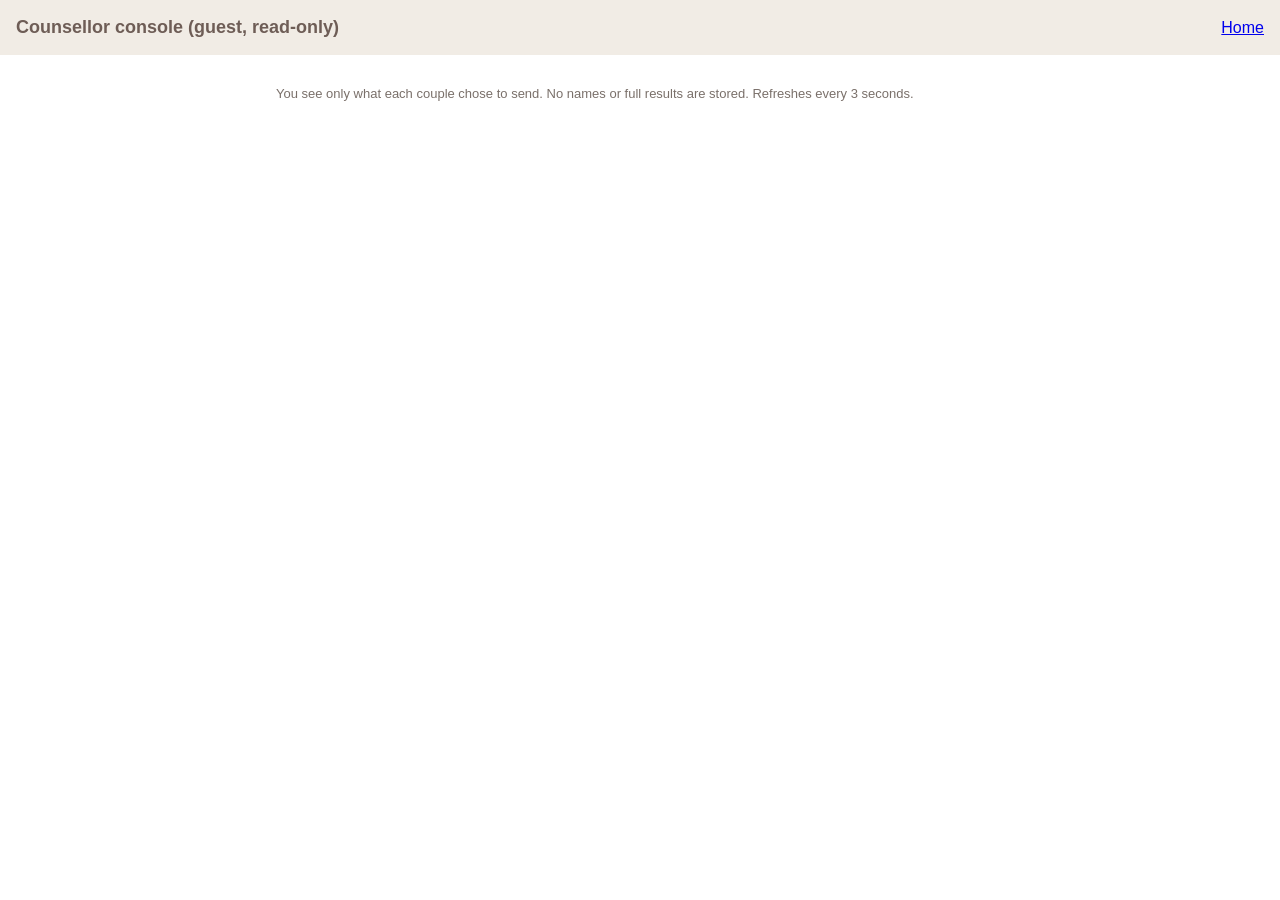
==== web/counsellor.html @ f3dbd74a "BioSentinel Family prototype v0.2 (Nasab Labs) Private Arabic-English companion for premarital genet" ====
<!doctype html>
<html lang="en">
<head>
  <meta charset="utf-8">
  <meta name="viewport" content="width=device-width, initial-scale=1">
  <title>BioSentinel Family · Counsellor</title>
  <link rel="stylesheet" href="style.css">
</head>
<body>
  <header><h1>Counsellor console (guest, read-only)</h1><a href="/">Home</a></header>
  <main>
    <p class="small">You see only what each couple chose to send. No names or full results are stored. Refreshes every 3 seconds.</p>
    <div id="cases"></div>
  </main>
  <script>
    const esc = (s) => String(s ?? "").replace(/[&<>"]/g, (c) => ({ "&": "&amp;", "<": "&lt;", ">": "&gt;", '"': "&quot;" }[c]));
    // On the public demo the inbox needs the counsellor key. It is kept for this tab only.
    const key = () => { try { return sessionStorage.getItem("bsf-ckey") || ""; } catch { return ""; } };
    async function load() {
      const r = await fetch("/api/cases", { headers: { "X-Counsellor-Key": key() } });
      if (r.status === 401) {
        const k = prompt("Counsellor key");
        if (k) { try { sessionStorage.setItem("bsf-ckey", k); } catch {} return load(); }
        document.getElementById("cases").innerHTML = "<p>Counsellor key required.</p>"; return;
      }
      const cases = await r.json();
      document.getElementById("cases").innerHTML = cases.length ? cases.map((c) => `
        <div class="card">
          <h3>Case ${c.id} · ${esc(c.received)} · ${esc(c.status)}</h3>
          ${c.shared_genes.length ? `<div class="flag">Shared carrier gene(s): ${esc(c.shared_genes.join(", "))}</div>` : ""}
          ${c.other_reasons.length ? `<div>Other reasons: ${esc(c.other_reasons.join("; "))}</div>` : ""}
          <div class="small">Language: ${esc(c.language)} · Quick-check score: ${c.quiz_score ?? "not shared"}</div>
          ${c.contact ? `<div>Contact: ${esc(c.contact)}</div>` : ""}
          ${c.note ? `<div>Message: ${esc(c.note)}</div>` : ""}
        </div>`).join("") : "<p>No cases yet.</p>";
    }
    load().then(() => setInterval(load, 3000));
  </script>
</body>
</html>
---- web/style.css ----
:root {
  --ink: #332e2b; --muted: #7a706a; --brown: #6e5d56; --sand: #f1ece5; --line: #d9d0c5;
  --acc: #1f6f6b; --acc-fill: #e0eeec; --warn: #9a5b13; --warn-fill: #fbf1e3; --bg: #ffffff;
  font-family: "Segoe UI", Tahoma, Arial, sans-serif; color: var(--ink); background: var(--bg);
}
* { box-sizing: border-box; }
body { margin: 0; line-height: 1.5; }
header { background: var(--sand); padding: 14px 16px; display: flex; gap: 12px; align-items: center; flex-wrap: wrap; }
header h1 { font-size: 18px; margin: 0; color: var(--brown); flex: 1; }
header select, header button { font: inherit; }
main { max-width: 760px; margin: 0 auto; padding: 16px; }
section { border: 1px solid var(--line); border-radius: 10px; padding: 16px; margin-bottom: 16px; }
section h2 { margin: 0 0 8px; font-size: 18px; color: var(--brown); }
section.locked { opacity: .45; pointer-events: none; }
.card { background: var(--sand); border-radius: 8px; padding: 12px; margin: 10px 0; }
.card h3 { margin: 0 0 4px; font-size: 15px; }
.meta { color: var(--muted); font-size: 13px; }
.badge { display: inline-block; font-size: 12px; padding: 2px 8px; border-radius: 99px; background: #fff; border: 1px solid var(--line); color: var(--muted); }
.badge.ai { border-color: var(--acc); color: var(--acc); }
.flag { background: var(--warn-fill); color: var(--warn); border-radius: 8px; padding: 8px 10px; margin-top: 8px; font-size: 14px; }
button { background: var(--acc); color: #fff; border: 0; border-radius: 8px; padding: 9px 14px; cursor: pointer; font-size: 14px; }
a.btn { display: inline-block; background: var(--acc); color: #fff; border-radius: 8px; padding: 9px 14px; font-size: 14px; text-decoration: none; }
a.btn.secondary, button.secondary { background: #fff; color: var(--acc); border: 1px solid var(--acc); }
button:disabled { opacity: .5; cursor: default; }
input[type=text] { font: inherit; padding: 8px; border: 1px solid var(--line); border-radius: 8px; width: 100%; }
label { display: block; margin: 6px 0; }
.row { display: flex; gap: 10px; flex-wrap: wrap; align-items: center; }
.code { font-size: 28px; letter-spacing: 6px; font-weight: 700; color: var(--acc); }
.grid16 { display: grid; grid-template-columns: repeat(8, 28px); gap: 6px; margin: 10px 0; }
.grid16 span { width: 28px; height: 28px; border-radius: 50%; background: #fff; border: 2px solid var(--line); }
.grid16 span.affected { background: var(--acc); border-color: var(--acc); }
.grid16 span.carrier { background: var(--acc-fill); border-color: var(--acc); }
.legend span { margin-inline-end: 14px; font-size: 13px; color: var(--muted); }
.options { display: grid; grid-template-columns: repeat(auto-fit, minmax(200px, 1fr)); gap: 10px; }
.persona-list { display: grid; grid-template-columns: repeat(auto-fit, minmax(160px, 1fr)); gap: 12px; }
.persona-list a { display: block; background: var(--sand); border-radius: 10px; padding: 16px; color: var(--ink); text-decoration: none; }
.persona-list a strong { color: var(--brown); font-size: 17px; }
.ok { color: var(--acc); font-weight: 600; }
.small { font-size: 13px; color: var(--muted); }
[dir=rtl] body { font-family: "Segoe UI", Tahoma, "Arial", sans-serif; }
select { font: inherit; padding: 8px; border: 1px solid var(--line); border-radius: 8px; }
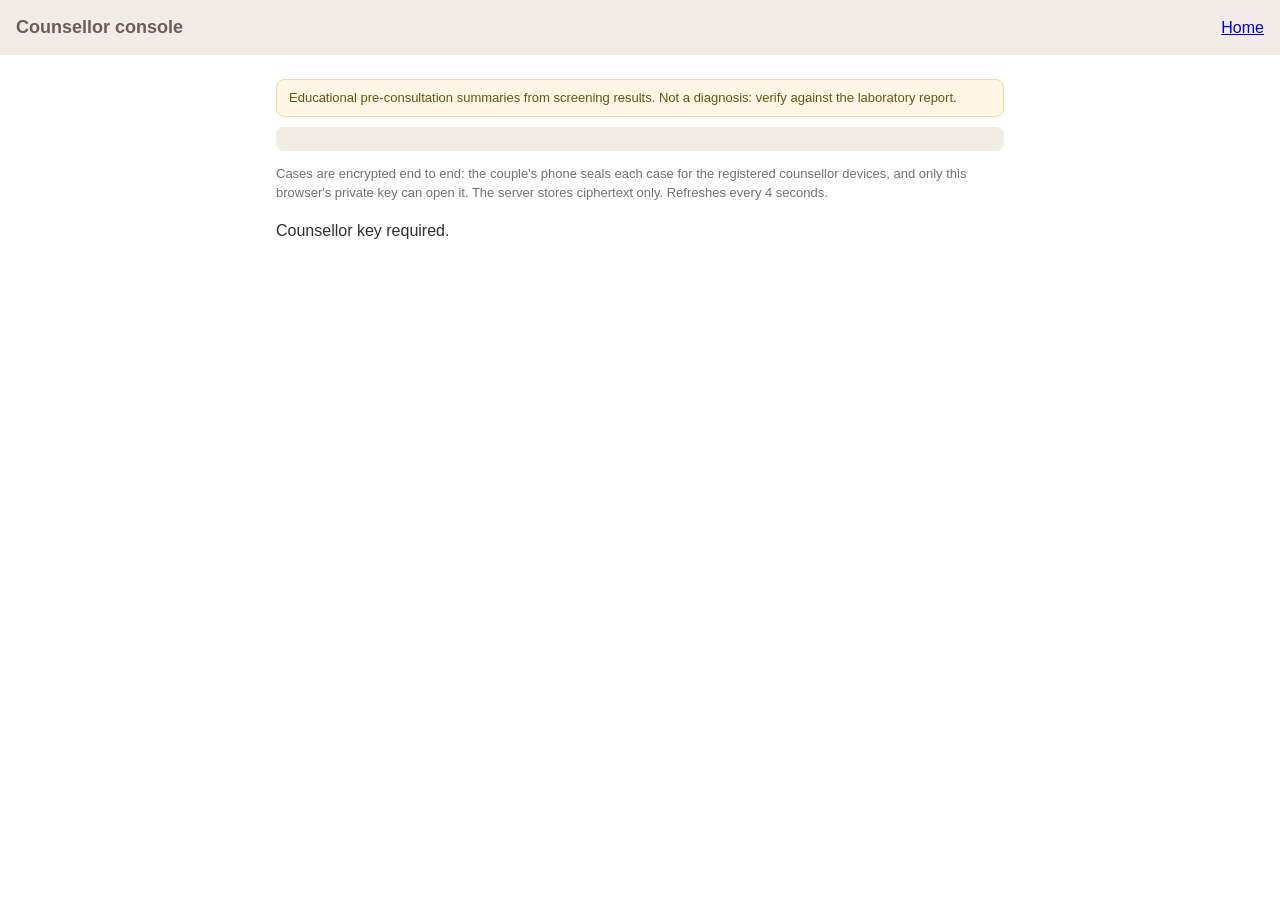
==== commit ba09e95d: "v0.3: FHIR import, explainable encrypted referral, live Gemma 4 online - HL7 FHIR R4 Genomics Report" ====
--- a/web/counsellor.html
+++ b/web/counsellor.html
@@ -5,36 +5,104 @@
   <meta name="viewport" content="width=device-width, initial-scale=1">
   <title>BioSentinel Family · Counsellor</title>
   <link rel="stylesheet" href="style.css">
+  <!-- Installable app ("Add to Home screen"): name, icons and colours -->
+  <link rel="manifest" href="/manifest.json">
+  <meta name="theme-color" content="#1f6f6b">
+  <link rel="icon" type="image/png" href="/icons/favicon-32.png">
+  <link rel="apple-touch-icon" href="/icons/apple-touch-icon.png">
+  <meta name="apple-mobile-web-app-capable" content="yes">
+  <meta name="mobile-web-app-capable" content="yes">
+  <meta name="apple-mobile-web-app-title" content="BioSentinel">
+  <script>if ("serviceWorker" in navigator) navigator.serviceWorker.register("/sw.js").catch(() => {}); // the app still works without it</script>
 </head>
 <body>
-  <header><h1>Counsellor console (guest, read-only)</h1><a href="/">Home</a></header>
+  <header><h1>Counsellor console</h1><a href="/">Home</a></header>
   <main>
-    <p class="small">You see only what each couple chose to send. No names or full results are stored. Refreshes every 3 seconds.</p>
+    <p class="edu">Educational pre-consultation summaries from screening results. Not a diagnosis: verify against the laboratory report.</p>
+    <div class="card" id="device"></div>
+    <p class="small">Cases are encrypted end to end: the couple's phone seals each case for the registered counsellor
+      devices, and only this browser's private key can open it. The server stores ciphertext only. Refreshes every 4 seconds.</p>
     <div id="cases"></div>
   </main>
-  <script>
+  <script type="module">
+    import { newDevice, open } from "./seal.js";
+    import { renderBrief } from "./brief_view.js";
     const esc = (s) => String(s ?? "").replace(/[&<>"]/g, (c) => ({ "&": "&amp;", "<": "&lt;", ">": "&gt;", '"': "&quot;" }[c]));
-    // On the public demo the inbox needs the counsellor key. It is kept for this tab only.
+    const store = { get: (k) => { try { return localStorage.getItem(k); } catch { return null; } },
+                    set: (k, v) => { try { localStorage.setItem(k, v); } catch {} } };
     const key = () => { try { return sessionStorage.getItem("bsf-ckey") || ""; } catch { return ""; } };
-    async function load() {
-      const r = await fetch("/api/cases", { headers: { "X-Counsellor-Key": key() } });
+    const STATUS = { new: "New", seen: "Seen", contacted: "Contacted", appointment_offered: "Appointment offered", closed: "Closed" };
+    const SERVICES = {};
+    const REASON = { vus: "uncertain result (VUS)", xl_carrier_female: "woman carrying an X-linked change (sons may be affected)" };
+    const reason = (r) => { const [g, code] = r.split(":"); return code && REASON[code] ? `${g}: ${REASON[code]}` : r; };
+    const opened = {};      // case id -> decrypted content (in memory only)
+    let device = null;
+
+    async function authed(url, opts = {}) {
+      const r = await fetch(url, { ...opts, headers: { ...(opts.headers || {}), "X-Counsellor-Key": key(), "Content-Type": "application/json" } });
       if (r.status === 401) {
         const k = prompt("Counsellor key");
-        if (k) { try { sessionStorage.setItem("bsf-ckey", k); } catch {} return load(); }
-        document.getElementById("cases").innerHTML = "<p>Counsellor key required.</p>"; return;
+        if (k) { try { sessionStorage.setItem("bsf-ckey", k); } catch {} return authed(url, opts); }
+        throw new Error("key required");
       }
-      const cases = await r.json();
-      document.getElementById("cases").innerHTML = cases.length ? cases.map((c) => `
+      return r;
+    }
+
+    // This browser's counsellor device: the private key stays here (localStorage), the public key is registered.
+    async function setupDevice() {
+      const saved = store.get("bsf-counsellor-device");
+      device = saved ? JSON.parse(saved) : await newDevice();
+      store.set("bsf-counsellor-device", JSON.stringify(device));
+      await authed("/api/counsellor/devices", { method: "POST", body: JSON.stringify({ kid: device.kid, jwk: device.publicJwk }) });
+      document.getElementById("device").innerHTML = `<strong>This device is registered.</strong>
+        <span class="small">Device key ${esc(device.kid)} · ECDH P-256. New cases are sealed for it.</span>`;
+    }
+
+    async function setStatus(id, status) {
+      await authed(`/api/cases/${id}/status`, { method: "POST", body: JSON.stringify({ status }) });
+      load();
+    }
+    window.setStatus = setStatus;
+
+    async function caseBody(c) {
+      if (!c.sealed) {         // older, unencrypted form (family-invite requests)
+        return `${c.shared_genes?.length ? `<div class="flag">Shared carrier gene(s): ${esc(c.shared_genes.join(", "))}</div>` : ""}
+          ${c.other_reasons?.length ? `<div>Other reasons: ${esc(c.other_reasons.map(reason).join("; "))}</div>` : ""}
+          ${c.contact ? `<div>Contact: ${esc(c.contact)}</div>` : ""}${c.note ? `<div>Message: ${esc(c.note)}</div>` : ""}
+          <div class="small">Not encrypted (sent from a family-invite page).</div>`;
+      }
+      if (!opened[c.id]) {
+        try { opened[c.id] = await open(c.sealed, device); }
+        catch { return `<p class="small">Sealed for another counsellor device: it cannot be opened here. (This is end-to-end encryption at work.)</p>`; }
+      }
+      const d = opened[c.id];
+      return `<span class="badge">Decrypted on this device</span>` + renderBrief(d.brief, { contact: d.contact, note: d.note });
+    }
+
+    async function load() {
+      const cases = await (await authed("/api/cases")).json();
+      const html = await Promise.all(cases.map(async (c) => `
         <div class="card">
-          <h3>Case ${c.id} · ${esc(c.received)} · ${esc(c.status)}</h3>
-          ${c.shared_genes.length ? `<div class="flag">Shared carrier gene(s): ${esc(c.shared_genes.join(", "))}</div>` : ""}
-          ${c.other_reasons.length ? `<div>Other reasons: ${esc(c.other_reasons.join("; "))}</div>` : ""}
-          <div class="small">Language: ${esc(c.language)} · Quick-check score: ${c.quiz_score ?? "not shared"}</div>
-          ${c.contact ? `<div>Contact: ${esc(c.contact)}</div>` : ""}
-          ${c.note ? `<div>Message: ${esc(c.note)}</div>` : ""}
-        </div>`).join("") : "<p>No cases yet.</p>";
+          <h3>Case ${c.id} · ${esc(c.received)} · ${esc(SERVICES[c.service] || c.service || "")}
+            ${c.priority === "urgent" ? `<span class="badge urgent">Time-sensitive</span>` : ""}</h3>
+          <div class="row small">Status: <strong>${STATUS[c.status] || esc(c.status)}</strong>
+            ${["seen", "contacted", "appointment_offered", "closed"].map((s) =>
+              `<button class="secondary" onclick="setStatus(${c.id}, '${s}')" ${c.status === s ? "disabled" : ""}>${STATUS[s]}</button>`).join("")}</div>
+          ${await caseBody(c)}
+        </div>`));
+      document.getElementById("cases").innerHTML = html.join("") || "<p>No cases yet.</p>";
     }
-    load().then(() => setInterval(load, 3000));
+
+    (async () => {
+      try {
+        (await fetch("/api/services").then((r) => r.json())).forEach((s) => (SERVICES[s.id] = s.name));
+        await setupDevice();
+        await load();
+        setInterval(() => load().catch(() => {}), 4000);
+      } catch (e) {
+        document.getElementById("cases").innerHTML = "<p>Counsellor key required.</p>";
+      }
+    })();
   </script>
 </body>
 </html>
--- a/web/style.css
+++ b/web/style.css
@@ -19,7 +19,7 @@
 .badge.ai { border-color: var(--acc); color: var(--acc); }
 .flag { background: var(--warn-fill); color: var(--warn); border-radius: 8px; padding: 8px 10px; margin-top: 8px; font-size: 14px; }
 button { background: var(--acc); color: #fff; border: 0; border-radius: 8px; padding: 9px 14px; cursor: pointer; font-size: 14px; }
-a.btn { display: inline-block; background: var(--acc); color: #fff; border-radius: 8px; padding: 9px 14px; font-size: 14px; text-decoration: none; }
+label.btn, a.btn { display: inline-block; background: var(--acc); color: #fff; border-radius: 8px; padding: 9px 14px; font-size: 14px; text-decoration: none; }
 a.btn.secondary, button.secondary { background: #fff; color: var(--acc); border: 1px solid var(--acc); }
 button:disabled { opacity: .5; cursor: default; }
 input[type=text] { font: inherit; padding: 8px; border: 1px solid var(--line); border-radius: 8px; width: 100%; }
@@ -39,3 +39,29 @@
 .small { font-size: 13px; color: var(--muted); }
 [dir=rtl] body { font-family: "Segoe UI", Tahoma, "Arial", sans-serif; }
 select { font: inherit; padding: 8px; border: 1px solid var(--line); border-radius: 8px; }
+table.imp { width: 100%; border-collapse: collapse; margin: 8px 0; font-size: 14px; }
+table.imp th, table.imp td { text-align: start; padding: 6px 4px; border-bottom: 1px solid var(--line); vertical-align: top; }
+label.btn { cursor: pointer; }
+#ask-q { flex: 1; min-width: 200px; }
+.card.ask { border: 1px dashed var(--line); background: #fff; }
+.answer { margin-top: 8px; padding: 10px; border-radius: 8px; background: #e0eeec; }
+details summary { cursor: pointer; font-size: 13px; color: #555; margin-top: 6px; }
+.opt { display: block; cursor: pointer; position: relative; padding-inline-end: 34px; }
+.opt input { position: absolute; inset-inline-end: 10px; top: 12px; }
+.opt.on { outline: 2px solid var(--accent, #1f6f6b); background: #e0eeec; }
+.cmp-wrap { overflow-x: auto; margin: 10px 0; }
+table.cmp { border-collapse: collapse; width: 100%; font-size: 13px; min-width: 420px; }
+table.cmp th, table.cmp td { border: 1px solid var(--line); padding: 6px; text-align: start; vertical-align: top; }
+table.cmp tr:first-child th { background: #e0eeec; }
+ol.plan { padding-inline-start: 20px; } ol.plan li { margin: 6px 0; }
+.tree-wrap { overflow-x: auto; } svg.tree { width: 100%; min-width: 520px; max-width: 680px; display: block; margin: 6px auto; }
+svg.tree .node { cursor: pointer; } svg.tree .lbl { font-size: 12px; fill: #3a302c; }
+svg.tree .side { font-size: 12px; fill: #7a706a; font-weight: 600; }
+.tree-panel { background: #fff; border: 1px solid var(--line); }
+svg.tree .pct { font-size: 12px; font-weight: 700; fill: #1f6f6b; }
+.badge.urgent { background: #b43c2e; color: #fff; border-color: #b43c2e; }
+.brief table.imp th { width: 34%; } .brief ul { margin: 2px 0; padding-inline-start: 18px; } li.cited { font-weight: 600; }
+ol.track { list-style: none; padding: 0; display: flex; flex-wrap: wrap; gap: 6px; }
+ol.track li { padding: 6px 10px; border-radius: 14px; border: 1px solid var(--line); font-size: 13px; color: #7a706a; }
+ol.track li.done { background: #1f6f6b; color: #fff; border-color: #1f6f6b; }
+.edu { background: #fff7e6; border: 1px solid #f0d9a8; color: #6b5313; padding: 8px 12px; border-radius: 8px; font-size: 13px; margin: 8px 0; }
